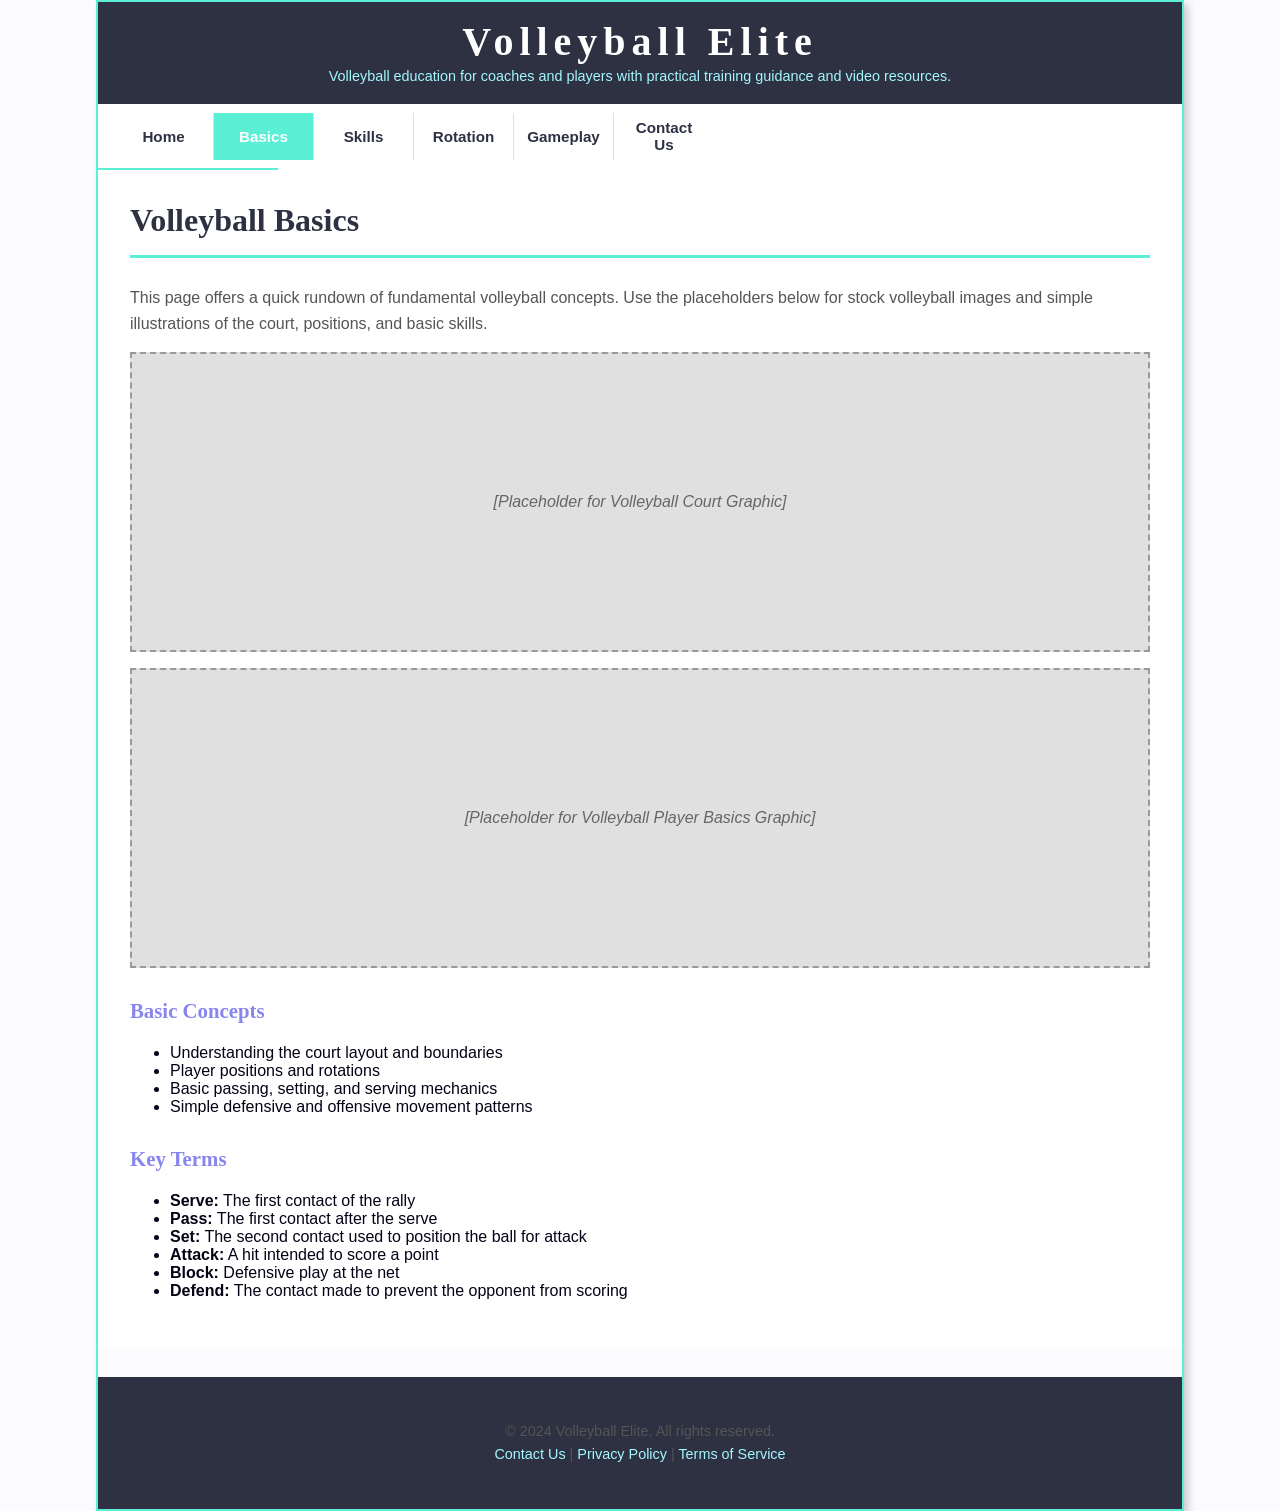
==== basics.html @ 95610972 "full pages commit, along with css layout, theme/colorway All 6 pages included and outlined. placehol" ====
﻿<!DOCTYPE html>
<html lang="en">
<head>
  <meta charset="utf-8">
  <meta name="viewport" content="width=device-width, initial-scale=1.0">
  <title>Basics - Volleyball Elite</title>
  <link rel="stylesheet" href="styles.css">
</head>
<body>
  <div id="wrapper">
    <header>
      <h1>Volleyball Elite</h1>
      <p style="margin: 0; font-size: 0.9em;">Volleyball education for coaches and players with practical training guidance and video resources.</p>
    </header>

    <nav>
      <ul>
        <li><a href="index.html">Home</a></li>
        <li><a class="active" href="basics.html">Basics</a></li>
        <li><a href="skills.html">Skills</a></li>
        <li><a href="rotation.html">Rotation</a></li>
        <li><a href="gameplay.html">Gameplay</a></li>
        <li><a href="contact.html">Contact Us</a></li>
      </ul>
    </nav>

    <main>
      <h2>Volleyball Basics</h2>

      <p>This page offers a quick rundown of fundamental volleyball concepts. Use the placeholders below for stock volleyball images and simple illustrations of the court, positions, and basic skills.</p>

      <div class="image-placeholder">
        [Placeholder for Volleyball Court Graphic]
      </div>

      <div class="image-placeholder">
        [Placeholder for Volleyball Player Basics Graphic]</div>

      <h3>Basic Concepts</h3>
      <ul>
        <li>Understanding the court layout and boundaries</li>
        <li>Player positions and rotations</li>
        <li>Basic passing, setting, and serving mechanics</li>
        <li>Simple defensive and offensive movement patterns</li>
      </ul>

      <h3>Key Terms</h3>
      <ul>
        <li><strong>Serve:</strong> The first contact of the rally</li>
        <li><strong>Pass:</strong> The first contact after the serve</li>
        <li><strong>Set:</strong> The second contact used to position the ball for attack</li>
        <li><strong>Attack:</strong> A hit intended to score a point</li>
        <li><strong>Block:</strong> Defensive play at the net</li>
        <li><strong>Defend:</strong> The contact made to prevent the opponent from scoring</li>
      </ul>
    </main>

    <footer>
      <p>&copy; 2024 Volleyball Elite. All rights reserved.<br>
      <a href="mailto:info@volleyballélite.com">Contact Us</a> | <a href="#">Privacy Policy</a> | <a href="#">Terms of Service</a></p>
    </footer>
  </div>
</body>
</html>
---- styles.css ----
* { box-sizing: border-box; }

body {
  background-color: #fbfbfe;
  color: #040316;
  font-family: Arial, Helvetica, sans-serif;
  margin: 0;
  padding: 0;
}

/* Small screens: single-column flow */
#wrapper {
  background-color: #fbfbfe;
  background-image: linear-gradient(#ffffff, #fbfbfe);
}

header {
  background-color: #2d3142;
  color: #ffffff;
  padding: 1em;
  text-align: center;
}

header p {
  color: #a4f6ff;
}

h1 {
  margin: 0;
  font-family: Georgia, "Times New Roman", serif;
  font-size: 2.5em;
  letter-spacing: 0.15em;
}

nav {
  background-color: #ffffff;
  border-bottom: 3px solid #5bf0d5;
  padding: 0;
  font-weight: bold;
  min-height: 60px;
}

nav ul {
  list-style: none;
  margin: 0;
  padding: 0;
  font-size: 1em;
  display: flex;
  flex-wrap: wrap;
  justify-content: flex-start;
}

nav li {
  border-right: 1px solid #e0e0e0;
  flex: 1;
  min-width: 100px;
  text-align: center;
}

nav li:last-child {
  border-right: none;
}

nav a {
  display: flex;
  align-items: center;
  justify-content: center;
  padding: 1em;
  color: #2d3142;
  text-decoration: none;
  transition: all 0.3s ease;
  height: 100%;
  font-size: 0.95em;
}

nav a:hover {
  background-color: #5bf0d5;
  color: #ffffff;
  font-weight: bold;
}

nav a.active {
  background-color: #5bf0d5;
  color: #ffffff;
  font-weight: bold;
}

main {
  background: #ffffff;
  padding: 2em;
  min-height: 60vh;
}

h2 {
  color: #2d3142;
  font-family: Georgia, "Times New Roman", serif;
  font-size: 2em;
  border-bottom: 3px solid #5bf0d5;
  padding-bottom: 0.5em;
}

h3 {
  color: #8786ef;
  font-family: Georgia, "Times New Roman", serif;
  font-size: 1.3em;
  margin-top: 1.5em;
}

p {
  line-height: 1.6;
  color: #555;
}

/* Image and video placeholders */
.image-placeholder, .video-placeholder {
  background-color: #e0e0e0;
  border: 2px dashed #999;
  padding: 3em;
  margin: 1em 0;
  text-align: center;
  color: #666;
  font-style: italic;
}

.image-placeholder {
  height: 300px;
  display: flex;
  align-items: center;
  justify-content: center;
}

.video-placeholder {
  height: 400px;
  display: flex;
  align-items: center;
  justify-content: center;
}

/* Content sections */
.section-content {
  margin: 2em 0;
}

.section-column {
  display: inline-block;
  width: 48%;
  margin-right: 2%;
  vertical-align: top;
}

.section-column:last-child {
  margin-right: 0;
}

footer {
  background-color: #2d3142;
  color: #ffffff;
  text-align: center;
  padding: 2em;
  font-size: 0.9em;
  margin-top: 2em;
}

footer a {
  color: #a4f6ff;
  text-decoration: none;
}

footer a:hover {
  text-decoration: underline;
}

/* Form styles */
form {
  display: flex;
  flex-direction: column;
  flex-wrap: nowrap;
  max-width: 500px;
}

label {
  font-weight: bold;
  margin-top: 1em;
  color: #2d3142;
}

input, textarea, select {
  padding: 0.75em;
  margin-top: 0.25em;
  margin-bottom: 0.5em;
  border: 1px solid #ccc;
  font-family: Arial, Helvetica, sans-serif;
  font-size: 1em;
}

input[type="submit"] {
  background-color: #5bf0d5;
  color: #2d3142;
  font-weight: bold;
  cursor: pointer;
  border: none;
  padding: 1em;
  margin-top: 1.5em;
  transition: background-color 0.3s ease;
}

input[type="submit"]:hover {
  background-color: #40d4b9;
}

/* Tables */
table {
  width: 100%;
  border-collapse: collapse;
  margin: 1.5em 0;
  background-color: #f9f9f9;
}

th, td {
  padding: 1em;
  border: 1px solid #ddd;
  text-align: left;
}

th {
  background-color: #8786ef;
  color: #ffffff;
  font-weight: bold;
}

tr:nth-of-type(odd) {
  background-color: #f5f5f5;
}

tr:hover {
  background-color: #e8f4f8;
}

/* Medium layout */
@media (min-width: 768px) {
  nav {
    text-align: left;
    padding-left: 1em;
  }

  nav ul {
    display: flex;
    flex-direction: row;
    flex-wrap: nowrap;
    justify-content: flex-start;
    align-items: center;
    gap: 0;
  }

  nav li {
    border-bottom: none;
    border-right: 1px solid #e0e0e0;
  }

  nav li:last-child {
    border-right: none;
  }

  .section-column {
    width: 48%;
  }

  form {
    width: 60%;
    max-width: 30em;
  }
}

/* Large layout */
@media (min-width: 1024px) {
  #wrapper {
    margin: 0 auto;
    width: 85%;
    border: 2px solid #5bf0d5;
    box-shadow: 4px 4px 8px rgba(0, 0, 0, 0.2);
  }

  nav {
    float: left;
    width: 180px;
    border-right: 2px solid #5bf0d5;
  }

  main {
    margin-left: 200px;
  }

  footer {
    clear: both;
  }

  h2 {
    margin-top: 0;
  }

  @supports (display: grid) {
    nav {
      float: none;
      border-right: none;
      border-bottom: 2px solid #5bf0d5;
    }

    main {
      margin-left: 0;
    }

    #wrapper {
      display: grid;
      grid-template-columns: 1fr;
      grid-template-rows: auto auto 1fr auto;
      grid-template-areas: "header" "nav" "main" "footer";
    }

    header {
      grid-area: header;
    }

    nav {
      grid-area: nav;
    }

    nav ul {
      flex-direction: row;
      justify-content: space-around;
    }

    nav li {
      border-bottom: none;
      border-right: 1px solid #e0e0e0;
    }

    nav li:last-child {
      border-right: none;
    }

    main {
      grid-area: main;
    }

    footer {
      grid-area: footer;
    }
  }
}
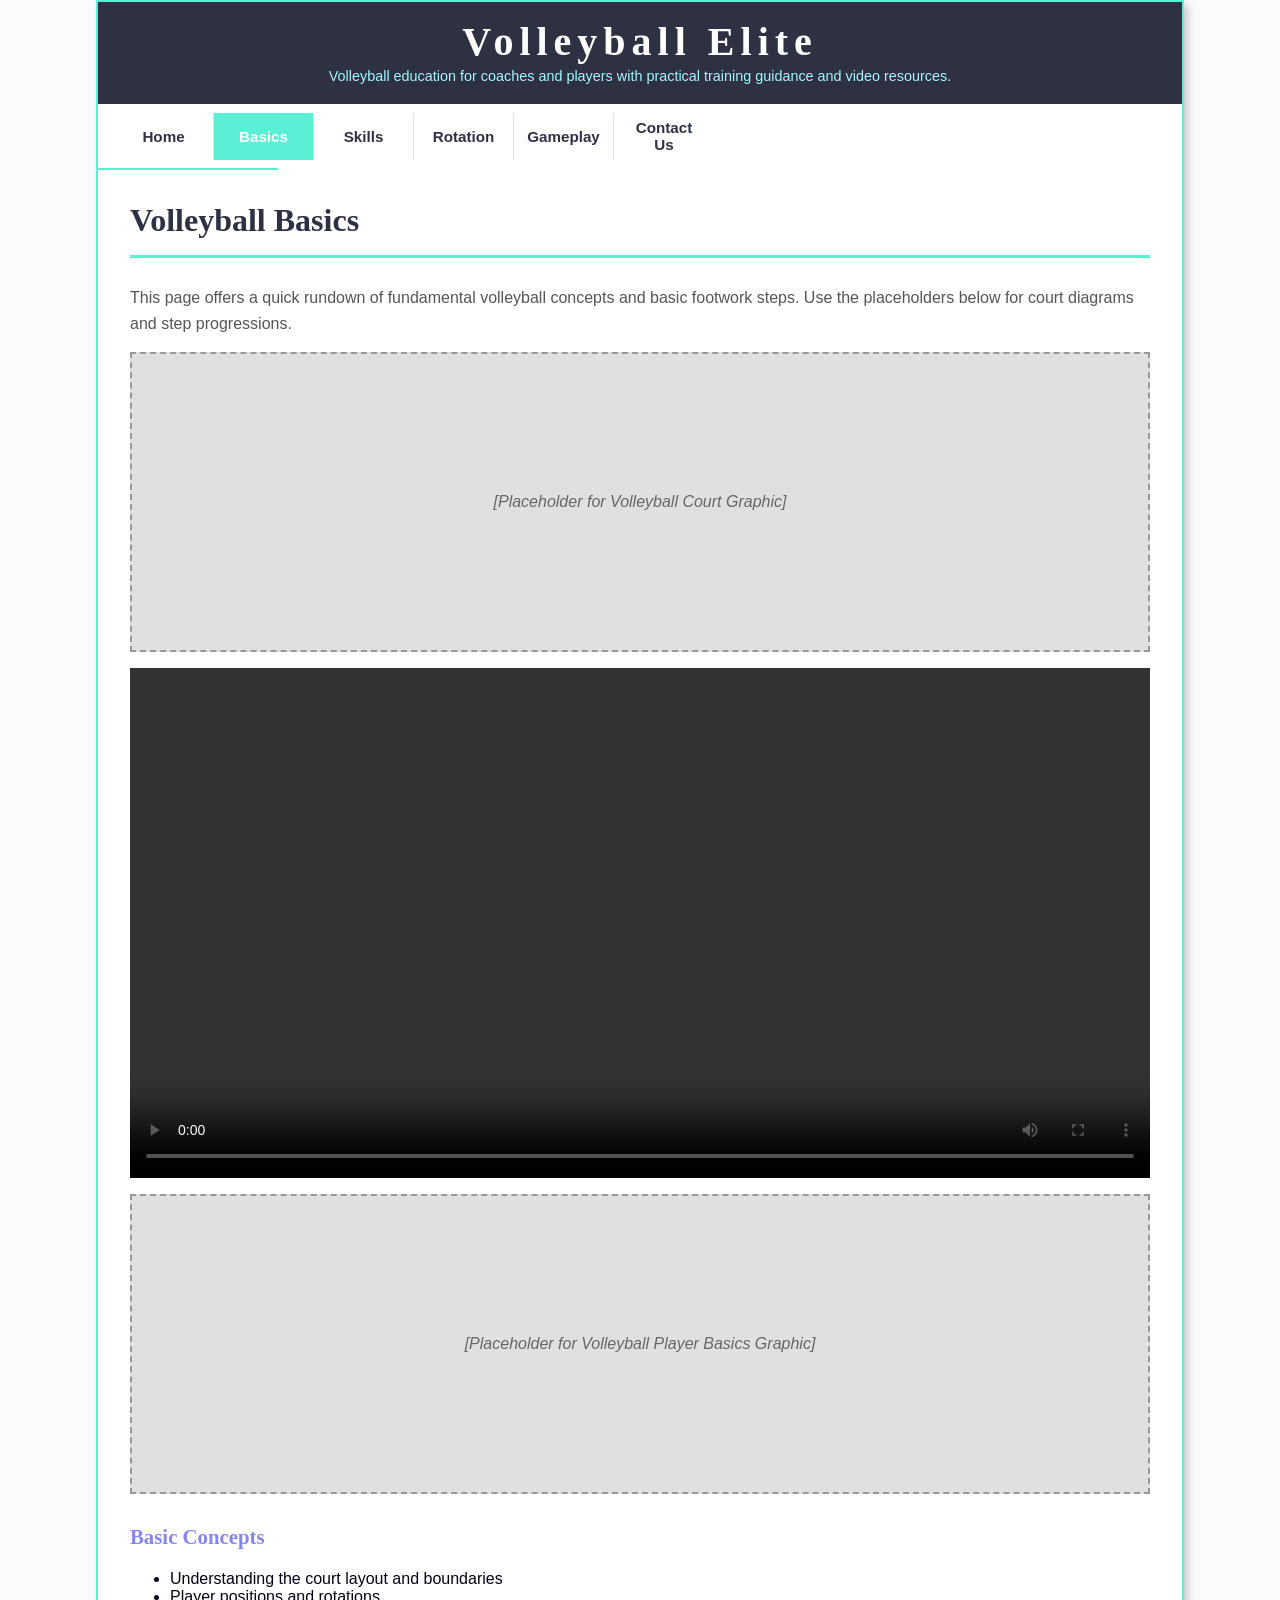
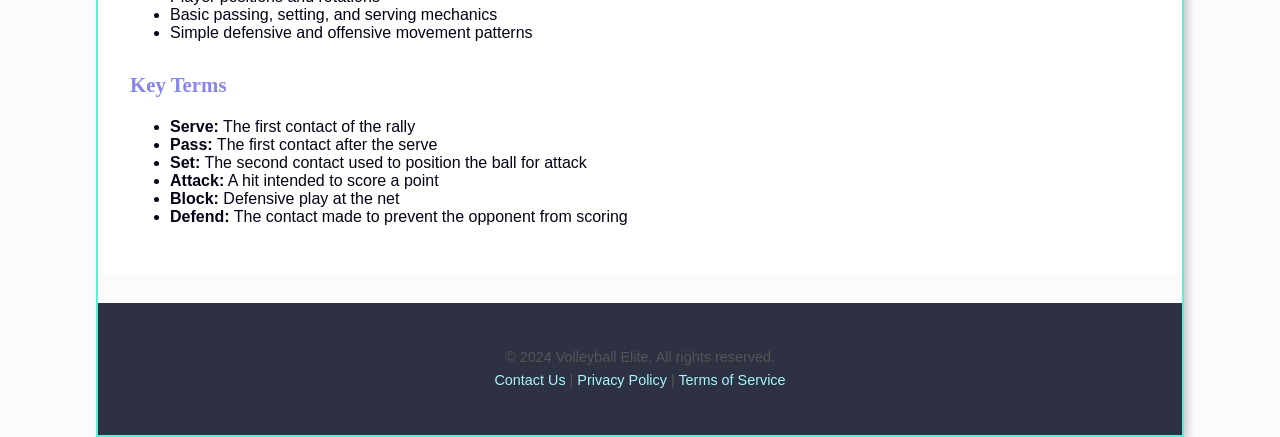
==== commit 428ed176: "edited edit" ====
--- a/basics.html
+++ b/basics.html
@@ -27,10 +27,17 @@
     <main>
       <h2>Volleyball Basics</h2>
 
-      <p>This page offers a quick rundown of fundamental volleyball concepts. Use the placeholders below for stock volleyball images and simple illustrations of the court, positions, and basic skills.</p>
+      <p>This page offers a quick rundown of fundamental volleyball concepts and basic footwork steps. Use the placeholders below for court diagrams and step progressions.</p>
 
       <div class="image-placeholder">
         [Placeholder for Volleyball Court Graphic]
+      </div>
+
+      <div class="video-block">
+        <video controls>
+          <source src="videos/2nd_Step_Intro_720.mp4" type="video/mp4">
+          Your browser does not support HTML5 video.
+        </video>
       </div>
 
       <div class="image-placeholder">
--- a/styles.css
+++ b/styles.css
@@ -136,6 +136,18 @@
   justify-content: center;
 }
 
+.video-block {
+  margin: 1em 0;
+}
+
+.video-block video,
+video {
+  width: 100%;
+  max-width: 100%;
+  height: auto;
+  display: block;
+}
+
 /* Content sections */
 .section-content {
   margin: 2em 0;
